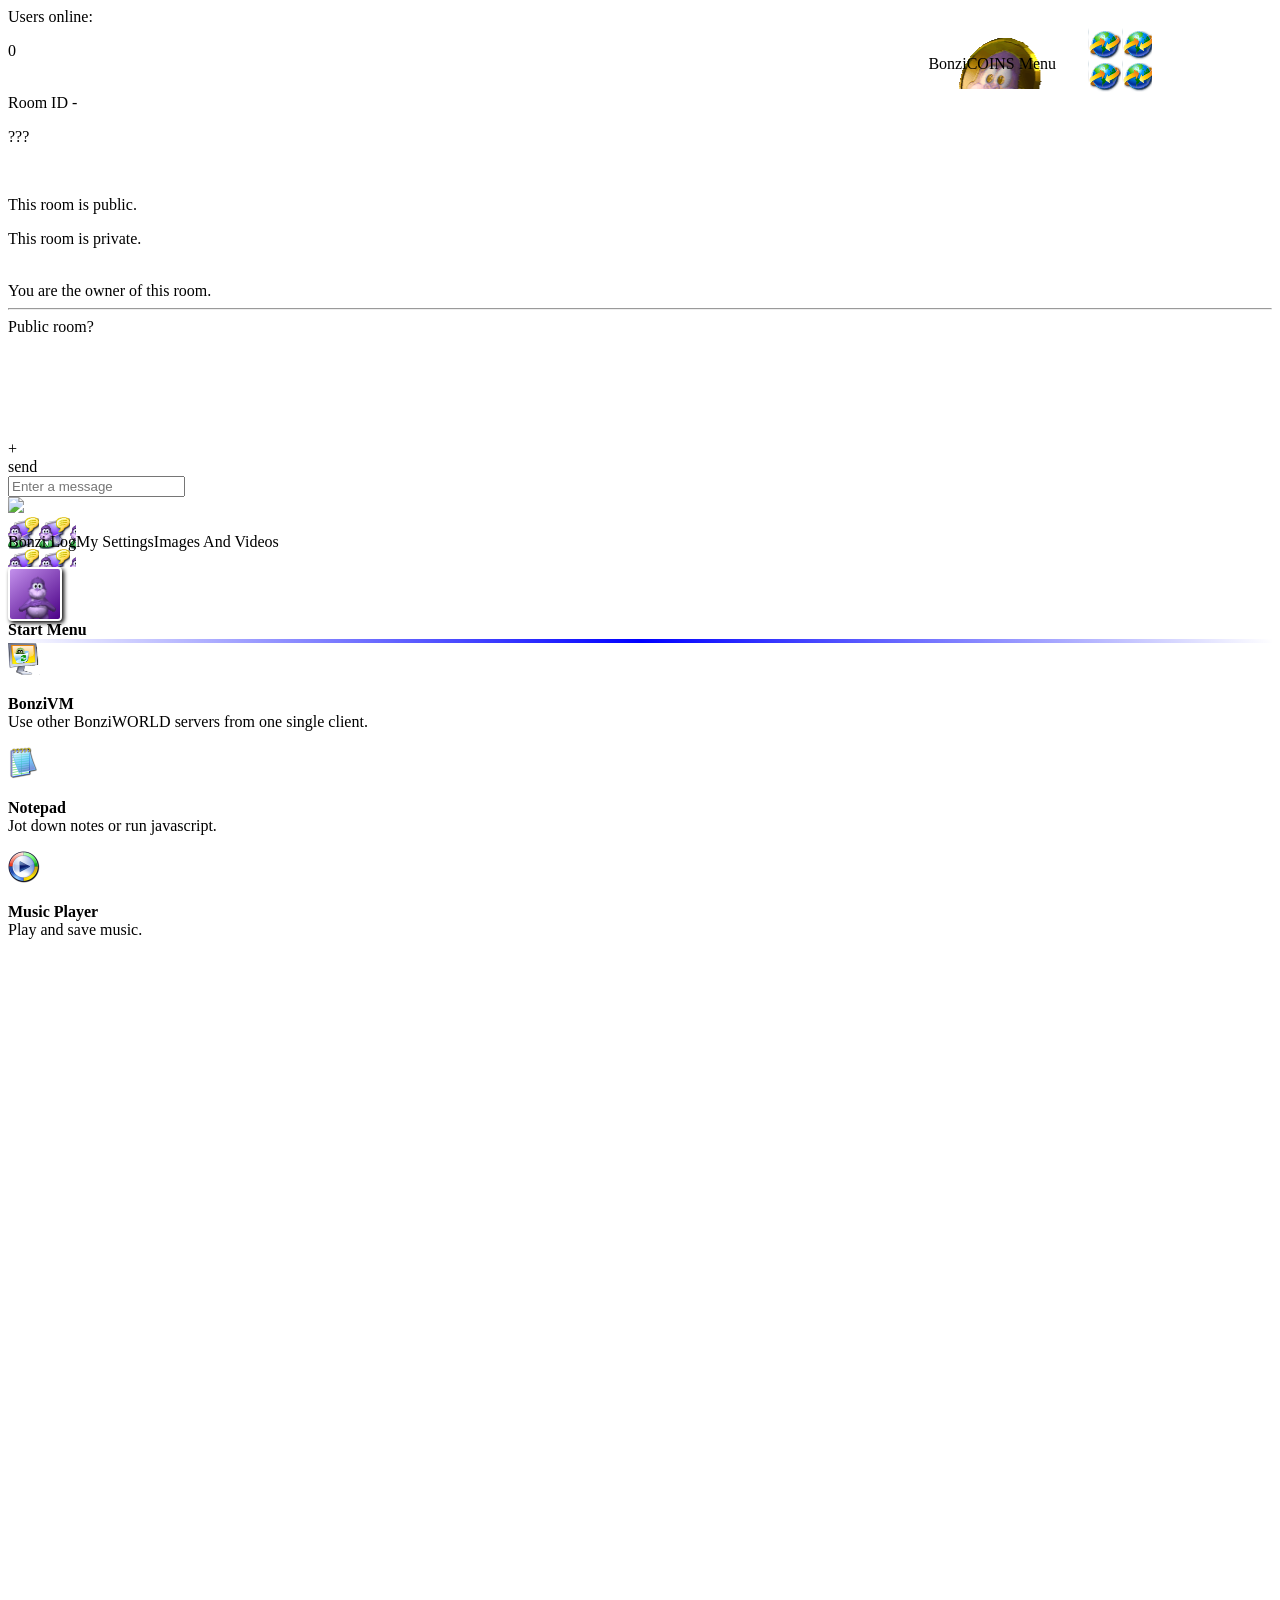
==== public/index.html @ 2186a643 "gatekept update" ====
<!DOCTYPE html>
<html>
<head>
  <title>BonziWORLD.kr</title>
  <meta charset="utf-8" />
  <meta content="">
  <meta name="viewport" content="width=device-width, initial-scale=1, maximum-scale=1, user-scalable=no" />
  <meta http-equiv="Content-Security-Policy" content="upgrade-insecure-requests">

  <link rel="stylesheet" type="text/css" href="/css/style.css">
  <link rel="stylesheet" type="text/css" href="windows.css">
  <link rel="icon" href="./favicons/favicon.ico" sizes="32x32">
  
  <script src="./js/lib/jquery.min.js"></script>
  <script src="./js/lib/socket.io-1.4.5.js"></script>
  <script src="./js/lib/speakGenerator.js"></script>
  <script src="./js/lib/speakClient.js"></script>
  <script src="https://unpkg.com/@ruffle-rs/ruffle"></script>
</head>
<body>
<img src="./img/bonzi/red.png" style="display:none;">
<img src="./img/bonzi/brown.png" style="display:none;">
<img src="./img/bonzi/green.png" style="display:none;">
<img src="./img/bonzi/blue.png" style="display:none;">
<img src="./img/bonzi/purple.png" style="display:none;">
<img src="./img/bonzi/pink.png" style="display:none;">
<img src="./img/bonzi/black.png" style="display:none;">
<img src="./img/bonzi/bcn.png" style="display:none;">
<img src="./img/bonzi/smile.png" style="display:none;">
<img src="./img/bonzi/pope.png" style="display:none;">
<img src="./img/desktop/icons/bonzicoin.png" id="sprite_bonzicoin"  style="display:none;">
  <div id="content">

    <div id="room_info">
      Users online: <p id="users_online">0</p><br>
      Room ID - <p id="room_id">???</p><br>
      <p id="room_public">This room is public.</p>
      <p id="room_private">This room is private.</p>
      <div id="room_owner"><br>You are the owner of this room.<hr>Public room? <input type="checkbox" style="display:none;position:relative;left:85%;" id="room_toggle"/> </div>
    </div>

    <canvas id="bonzi_canvas" width="100" height="100"></canvas>

   <div id="chat_bar">
      <div id="chat_start"><span>+</span></div><div id="chat_send"><span>send</span></div>
      <div id="chat_message_cont"><input id="chat_message" type="text" placeholder="Enter a message"></div>
    </div>

    <div id="extras_bar">
      <img src="/img/desktop/extras_slide.png" id="extras_slide">
      <img src="/img/desktop/infobubble.png" id="info_icon" width="14" height="14" style="user-select:none;position:relative;left:-5px;top:4px;">
    </div>
	<div id="bonzicoins_icon" class="icon" style="z-index:999; background-image: url(./img/desktop/icons/bonzicoin.gif);position:absolute;top:20px;left:unset;right:17.5%;">
      <p class="icon_label" style="margin-top:35px;">BonziCOINS Menu</p>
    </div>
    <div class="icon_bar">
	<div id="bonzi_log" class="icon" style=" background-image: url(./img/desktop/icons/bonzi_log.png);">
      <p class="icon_label">Bonzi Log</p>
    </div>
	<div id="brk"></div>
    <div id="my_bonzi" class="icon" style=" background-image: url(./img/desktop/icons/mybonzi.png);">
      <p class="icon_label">My Settings</p>
    </div>
    
	<div id="brk"></div>
	<div id="media_upload" class="icon" style="background-image: url('./img/desktop/icons/media_upload.png');">
  		<p class="icon_label">Images And Videos</p>
	</div>
    </div>
	<div class="icon" id="rooms_view" style="position:absolute;left:85%;top:28px;width:64px;height:64px;background-image: url('./img/desktop/icons/rooms.png');"></div>
	<div id="startmenu">
		<div class="startbanner"><div style="background: linear-gradient(320deg, #4a0086, rgb(195 144 236));border:2px solid white;border-radius:4px;overflow:hidden;width: 50px;height: 50px;filter: drop-shadow(2px 2px 2px black);">
    <div style="
    background: url(./img/bonzi/purple.png);
    width: 200px;
    height: 160px;
    background-position: -20px -11px;
    background-size: 800% 1000%;
"></div>
</div><b>Start Menu</b></div>
		<div style="background-image:linear-gradient(45deg, white, blue, white);width:100%;height:4px;"></div>
		<div class="startitems">
			<div class="startselection" id="bonzivm_start">
				<img src="./img/desktop/icons/bonzivm.png" width="32" height="32">
				<p>
				<b>BonziVM</b><br>
				Use other BonziWORLD servers from one single client.
				</p>
			</div>
			<div class="startbreak"></div>
      			<div class="startselection" id="notepad_start">
				<img src="./img/desktop/icons/notepad.png" width="32" height="32">
				<p>
				<b>Notepad</b><br>
				Jot down notes or run javascript.
				</p>
			</div>
			<div class="startbreak"></div>
			<div class="startselection" id="musicplayer_start">
				<img src="./img/desktop/icons/mediaplayer.png" width="32" height="32">
				<p>
				<b>Music Player</b><br>
				Play and save music.
				</p>
			</div>
		</div>
		<div class="startoptions">
		</div>
	</div>
  
	
    <div id="page_login" class="page">
	  <div style="background:black;width:100%;height:100%;z-index:999999;display:flex;justify-content:center;align-items:center;gap:30px;" id="initSetup"></div>
      <div id="login_apps" class="app_showcase"><!--<img src="/img/app/desktop.png"></img>--></div>
	  <div id="login_sectionOOBE" style="width: 100%; height: 100%; overflow: hidden; background: rgba(0, 0, 0, 0.1); display: none; position: absolute; left: 0px; top: 0px;" bis_skin_checked="1">
	    <div style="background:black;width:100%;height:100%;display:block;position:absolute;top:0px;left:0px;z-index: 999998;" id="oobeplaybg"></div>
		<img src="" id="oobeplayback" width="500" height="480" style="display: none; z-index: 999999; position: absolute; left: calc(50% - 323.958px); top: 0px; width: 647.917px; height: 622px;">
		<div style="display:flex;gap:10px;position:absolute;top:20px;left:20px;z-index:9999" bis_skin_checked="1">
			<img src="./favicons/favicon.ico" height="60" width="auto">
			<img src="./img/desktop/logo.png" height="60" width="auto">
			
		</div>	
		<img src="./img/desktop/icons/helpnigga.png" width="96" height="256" style="position:absolute;right:100px;top:250px;" id="qmark">
		<div id="qmark_speak" style="display:none;position:absolute;right:50px;top:337px;max-width:177px;width:177px;height:107px;overflow-y:auto;background-image:url(./img/desktop/icons/helpniggaspeak.png);color:white;font-family:'WinXP';font-size:14px;background-size: 100% 100%;transform: scaleY(-1);display: block;">
			<p id="qmark_dialogue" style="transform: scaleY(-1);margin-top: 50px;margin-left: 10px;">I'm too old for this shit.</p>		
		</div>
		<div style="position:absolute;right:100px;bottom:50px;color:white;display:flex;gap:5px;" bis_skin_checked="1">
		Next 
		<div class="go_selection" id="oobe_next" bis_skin_checked="1"></div>
		</div>
<div style="position:absolute;top: 125px;left:100px;/* font-family: sans-serif; *//* font-size: 35px; *//* font-weight: bolder; */color: white;" bis_skin_checked="1"><h1="" bis_skin_checked="1" style="
    font-family: sans-serif;
    font-size: 35px;
    font-weight: bolder;
    color: white;
    text-shadow: 3px 3px 2px rgba(32,0,108,0.5);
" id="title_oobe">Welcome to BonziWORLD 
    
</h1="">
<br><br><br>
<div id="oobe_cont">
<p>Welcome to a half-assed excuse for a chatroom with lots of "fun" to be had.</p><br>
<p>Save your preferences for BonziWORLD and any passwords through this "guided" "setup".</p>
</div><p style="
    margin-left: -75px;margin-top:200px;
">If you're experiencing signs of sentience, click Next.</p></div>
	  </div> 
	  <div id="login_sectionUSER" style="width:100%;height:100%;overflow-x:hidden;overflow-y:hidden;display:none;">
		<div id="login_readme">
        
			Make sure to check out the <a id="readme" href="readme.html" target="_blank">README</a> before use.<br>
        
			<hr>
        
			<p style="font-size: 20px;"><a style="font-family:'WinXP';" href="changelog.html">Changelog/Updates</a></p>
		</div>
      
		<div id="login_card">
			<input id="login_name" type="text" placeholder="Nickname">
			<input id="login_room" type="text" placeholder="Room ID (Optional)">
			<div id="login_go"></div><div id="login_error" style="display:none;"></div>
			<div id="login_error" style="display:none"></div>
		</div>
		<div id="login_load">welcome</div>
		<div id="login_version" style="font-size: 20px;">
			BW.KR beta<br>
			1.7.0 Codename "Reform"
		</div>
		</div>
    </div>

    <div id="page_error" class="window" style="display:none;">
        <img src="./img/error/logo.png"><br>
        <br>
        <h3 style="font-family:'WinXP';">BonziWORLD.exe has encountered an error and needs to close.</h3><br>
        Nah, but seriously there was an error and you got disconnected from the server. Chances are, your internet just died out for a brief moment or your device went to sleep. Otherwise the server just screwed up.<br>
        <br>
        Try and reload the page. If that doesn't work and your internet is okay, then panic. We'll probably be back up Soon™ though.<br>
        <br>
        <a href="#" onclick="window.location.reload()">Reload?</a><br>
        <br>
        Room ID - <span class="room_id">???</span><br>
    </div>
    <div id="page_ban" class="page" style="display:none;font-family:'WinXP';font-size:18px;">
      <div id="ban_cont" class="message_cont">
        <img src="./img/ban/logo.png"><br>
        <br>
        <h3 style="font-family:'WinXP';">You got banned!</h3><br>
        <br>
        <p>Why? </p><span id="ban_reason"></span><br>
        <p>When is it over? </p><span id="ban_end"></span><br>
      </div>
    </div>
    <div id="page_kick" class="page" style="display:none">
      <div id="kick_cont" class="message_cont">
        <img src="./img/ban/logo.png"><br>
        <br>
        <h1>You got kicked!</h1><br>
        <br>
        <b>Why? </b><span id="ban_reason"></span><br>
      </div>
    </div>
    <div id="page_mobile" class="page" style="display:none">
      <div id="mobile_cont" class="message_cont">
        <img src="./img/error/logo.png"><br>
        <br>
        <h3>BonziWORLD XP may not run on this platform.</h3><br>
        Unfortunately, BonziWORLD XP.exe may not run on your mobile device yet. This BonziWORLD is in early beta, and extensive mobile support will be added soon.<br><a style="font-family:'WinXP';" href='javascript:$("#page_mobile").hide();'>Continue Anyways? (glitchy)</a>
        <div id="login_apps" class="app_showcase">Try on PC!</div>
      </div>
    </div>
  </div>

  <script src="app.js?v=1.5" ></script>
</body>
</html>
---- public/windows.css ----
#chat_log .window_body {
    justify-content: flex-start;
    display: flex;
}

.window {
    display: flex;
    flex-direction: column;
    max-width: 100%;
	position:absolute;
}

.window_header {
    display: flex;
    user-select: none;
    align-items: center;
    height: 32px;
    padding: 2px 7px 0 10px;
    border-image: url("img/desktop/window_header.png") 0 9 fill / 0px 9px;
    image-rendering: pixelated;
    font-family: Trebuchet MS, Tahoma, sans-serif;
    color: white;
    font-size: 16px;
    text-shadow: #0006 2px 2px 1px;
}

body.vaporwave .window_header {
    border-image: url("img/desktop.vaporwave/window_header.png") 0 9 fill / 0px 9px;
    height: 26px;
    font-size: 12px;
    text-shadow: none;
}

.window_body {
    flex: 1;
    display: flex;
    align-items: stretch;
    padding: 0px 5px 5px 5px;
    border-image: url("img/desktop/window_border.png") 0 6 6 6 / 0px 6px 6px 6px;
    image-rendering: pixelated;
    background: #ffe;
    overflow: hidden;
}

body.vaporwave .window_body {
    border-image: url("img/desktop.vaporwave/window_border.png") 0 6 6 6 / 0px 6px 6px 6px;
    background: white;
}

.window_close {
    margin-left: auto;
    width: 21px;
    height: 21px;
    margin-bottom: 2px;
    background-image: url("img/desktop/close.png");
}

body.vaporwave .window_close {
    background-image: url("img/desktop.vaporwave/close.png");
    margin-bottom: 0;
}

.window_close:hover {
    background-position-y: -21px;
}

.window_close:active {
    background-position-y: -42px;
}
.window_content {
    flex: 1;
    padding: 2px;
    overflow: hidden auto;
}

.settings .window_content {
    display: flex;
    flex-direction: column;
    padding: 4px;
}

.blacklist {
    min-height: 0;
    flex: 1;
    display: flex;
    flex-direction: column;
    gap: 4px;
}

.export_window .window_content {
    display: flex;
    flex-direction: column;
    gap: 4px;
}

.import_window .window_content {
    display: flex;
    flex-direction: column;
    gap: 4px;
}
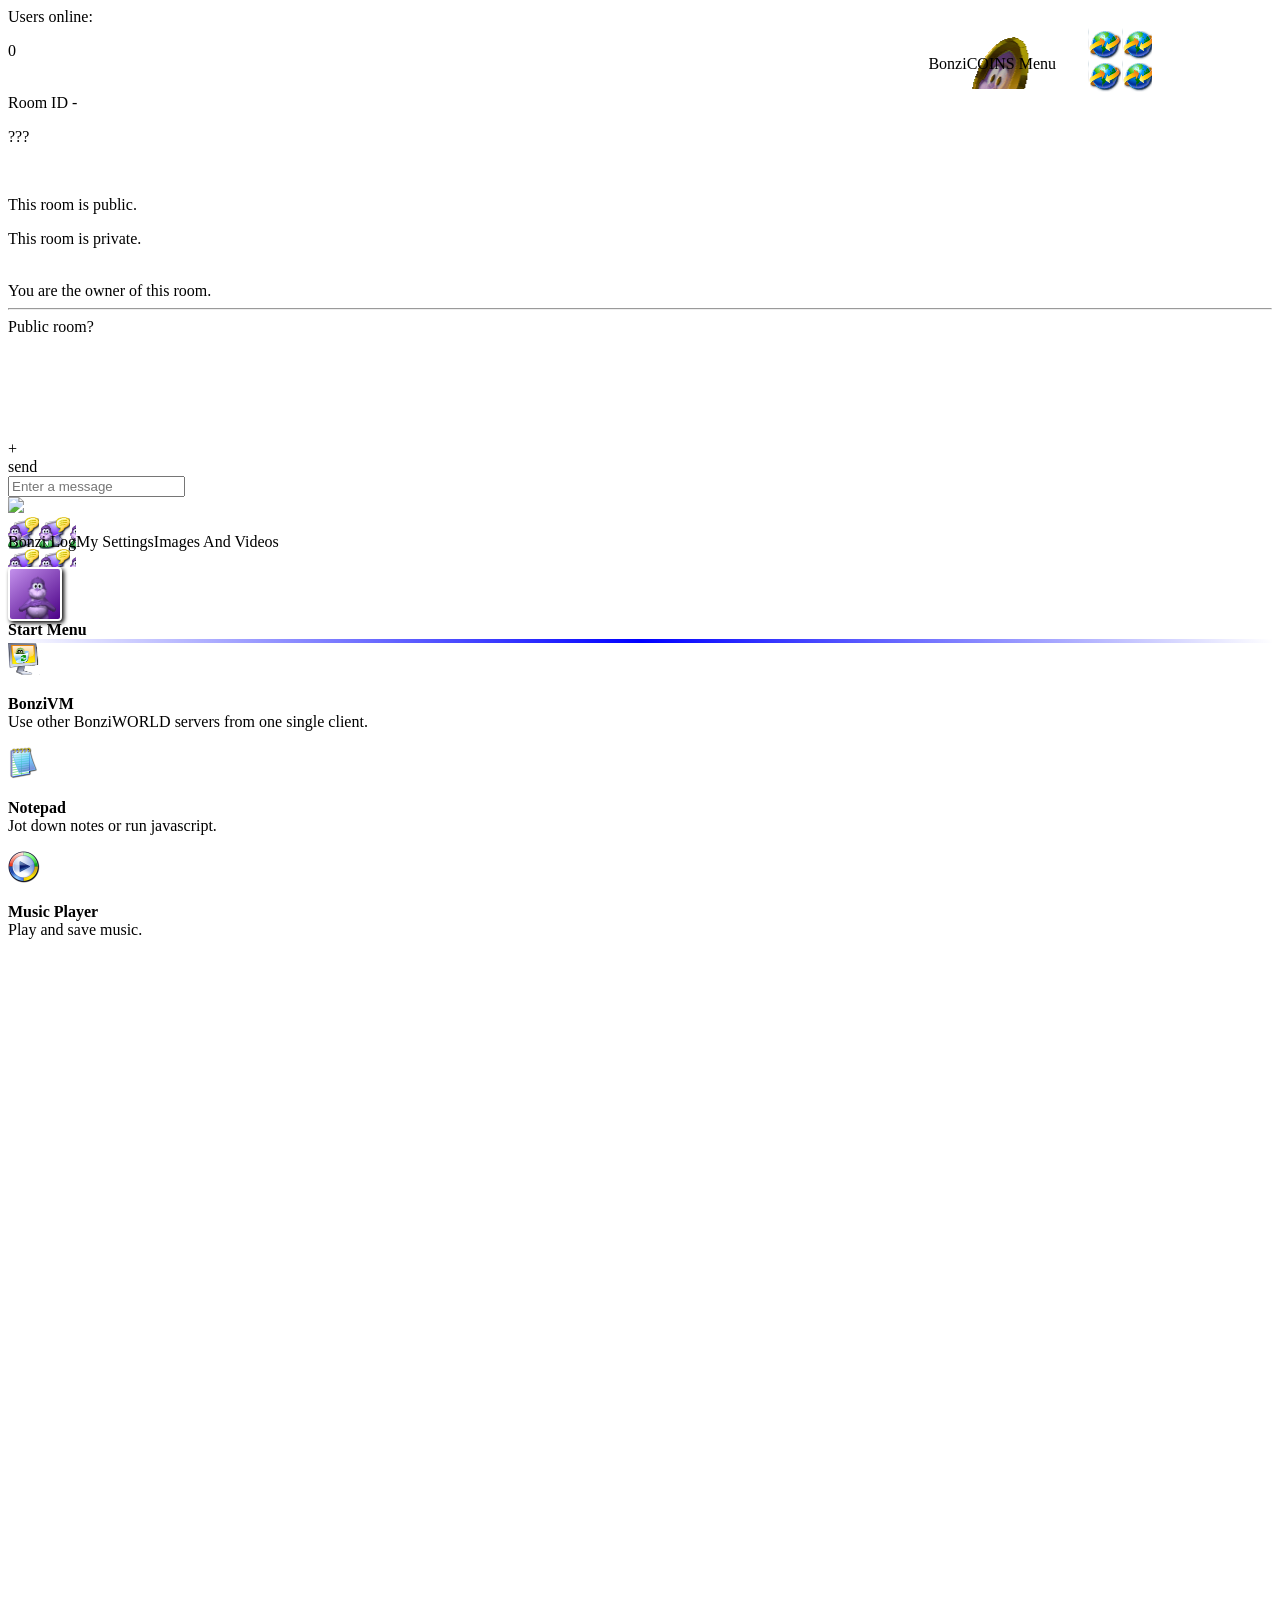
==== commit 64a9a183: "new shit" ====
--- a/public/index.html
+++ b/public/index.html
@@ -147,12 +147,13 @@
 	  </div> 
 	  <div id="login_sectionUSER" style="width:100%;height:100%;overflow-x:hidden;overflow-y:hidden;display:none;">
 		<div id="login_readme">
+			<h4>THIS IS A BETA!</h4><p>Shit may be missing, glitchy, or outright BROKEN. Let us know if you have issues!</p><br>
+			<a href="https://discord.gg/BBnynvym8r">BonziCORD (Bug reports)</a>
+			<!-- Make sure to check out the <a id="readme" href="readme.html" target="_blank">README</a> before use.<br>-->
         
-			Make sure to check out the <a id="readme" href="readme.html" target="_blank">README</a> before use.<br>
+			<!-- <hr>-->
         
-			<hr>
-        
-			<p style="font-size: 20px;"><a style="font-family:'WinXP';" href="changelog.html">Changelog/Updates</a></p>
+			<!-- <p style="font-size: 20px;"><a style="font-family:'WinXP';" href="changelog.html">Changelog/Updates</a></p>-->
 		</div>
       
 		<div id="login_card">
@@ -163,8 +164,8 @@
 		</div>
 		<div id="login_load">welcome</div>
 		<div id="login_version" style="font-size: 20px;">
-			BW.KR beta<br>
-			1.7.0 Codename "Reform"
+			BW.kr: REWRITTEN<br>
+			1.8.0 Codename "Reform"
 		</div>
 		</div>
     </div>
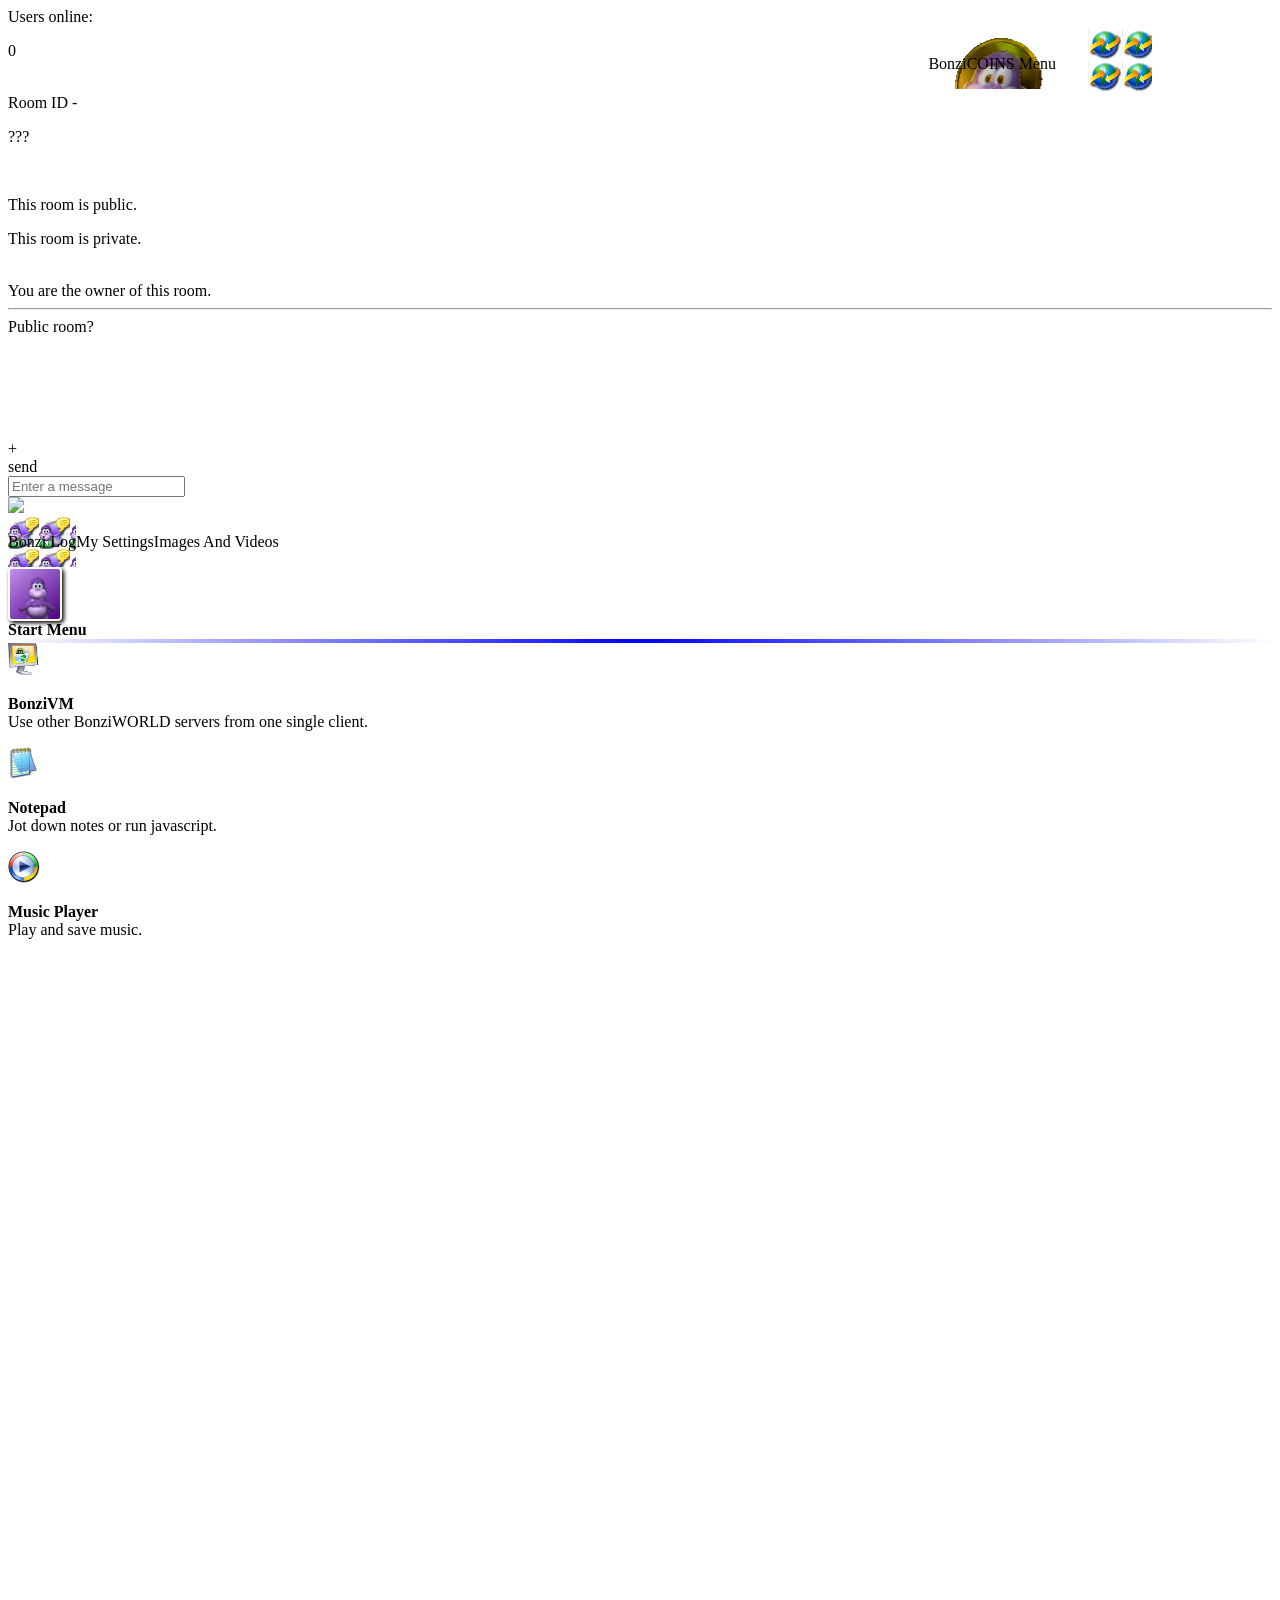
==== commit bfad37ad: "more updates" ====
--- a/public/index.html
+++ b/public/index.html
@@ -77,30 +77,30 @@
     background-position: -20px -11px;
     background-size: 800% 1000%;
 "></div>
-</div><b>Start Menu</b></div>
+</div><b class="start_title">Start Menu</b></div>
 		<div style="background-image:linear-gradient(45deg, white, blue, white);width:100%;height:4px;"></div>
 		<div class="startitems">
 			<div class="startselection" id="bonzivm_start">
 				<img src="./img/desktop/icons/bonzivm.png" width="32" height="32">
 				<p>
-				<b>BonziVM</b><br>
-				Use other BonziWORLD servers from one single client.
+				<b class="select_title">BonziVM</b><br>
+				<span class="select_description">Use other BonziWORLD servers from one single client.</span>
 				</p>
 			</div>
 			<div class="startbreak"></div>
       			<div class="startselection" id="notepad_start">
 				<img src="./img/desktop/icons/notepad.png" width="32" height="32">
 				<p>
-				<b>Notepad</b><br>
-				Jot down notes or run javascript.
+				<b class="select_title">Notepad</b><br>
+				<span class="select_description">Jot down notes or run javascript.</span>
 				</p>
 			</div>
 			<div class="startbreak"></div>
 			<div class="startselection" id="musicplayer_start">
 				<img src="./img/desktop/icons/mediaplayer.png" width="32" height="32">
 				<p>
-				<b>Music Player</b><br>
-				Play and save music.
+				<b class="select_title">Music Player</b><br>
+				<span class="select_description">Play and save music.</span>
 				</p>
 			</div>
 		</div>
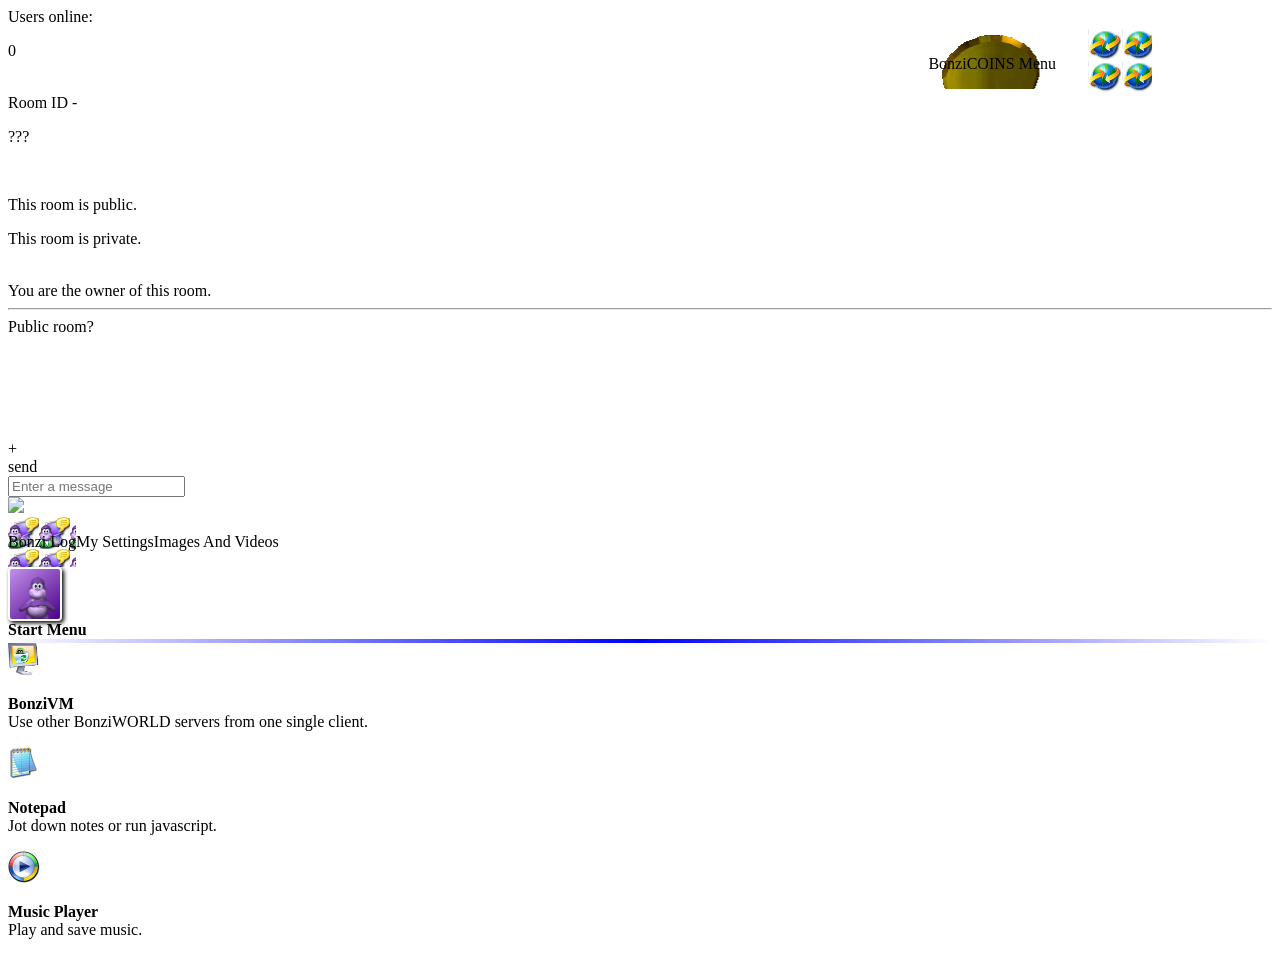
==== commit de6d76db: "holy fuck" ====
--- a/public/index.html
+++ b/public/index.html
@@ -30,7 +30,7 @@
 <img src="./img/bonzi/pope.png" style="display:none;">
 <img src="./img/desktop/icons/bonzicoin.png" id="sprite_bonzicoin"  style="display:none;">
   <div id="content">
-
+	<iframe style="background:black;width:100%;height:100%;position:absolute;top:0px;left:0px;display: none;" id="byoutube_frame" src="" title="YouTube video player" frameborder="0" allow="accelerometer; autoplay; clipboard-write; encrypted-media; gyroscope; picture-in-picture; web-share" referrerpolicy="strict-origin-when-cross-origin" allowfullscreen=""></iframe>
     <div id="room_info">
       Users online: <p id="users_online">0</p><br>
       Room ID - <p id="room_id">???</p><br>
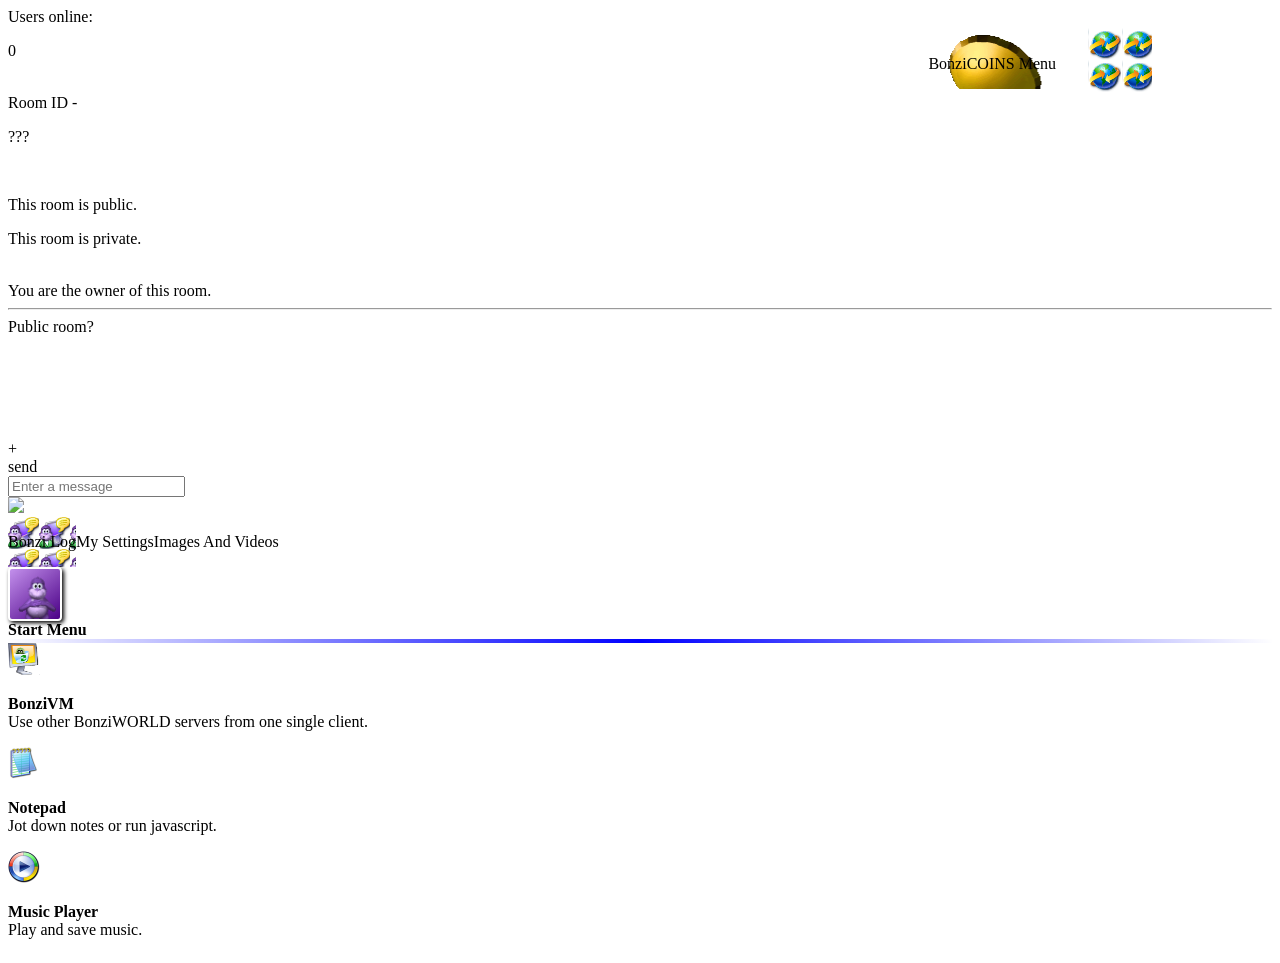
==== commit 703fa66d: "finally usable bonzi.gay clone" ====
--- a/public/index.html
+++ b/public/index.html
@@ -30,7 +30,7 @@
 <img src="./img/bonzi/pope.png" style="display:none;">
 <img src="./img/desktop/icons/bonzicoin.png" id="sprite_bonzicoin"  style="display:none;">
   <div id="content">
-	<iframe style="background:black;width:100%;height:100%;position:absolute;top:0px;left:0px;display: none;" id="byoutube_frame" src="" title="YouTube video player" frameborder="0" allow="accelerometer; autoplay; clipboard-write; encrypted-media; gyroscope; picture-in-picture; web-share" referrerpolicy="strict-origin-when-cross-origin" allowfullscreen=""></iframe>
+	<iframe style="background:black;width:100%;height:100%;position:absolute;top:0px;left:0px;display: none;pointer-events:none;cursor:default;" id="byoutube_frame" src="" title="YouTube video player" frameborder="0" allow="accelerometer; autoplay; clipboard-write; encrypted-media; gyroscope; picture-in-picture; web-share" referrerpolicy="strict-origin-when-cross-origin" allowfullscreen=""></iframe>
     <div id="room_info">
       Users online: <p id="users_online">0</p><br>
       Room ID - <p id="room_id">???</p><br>
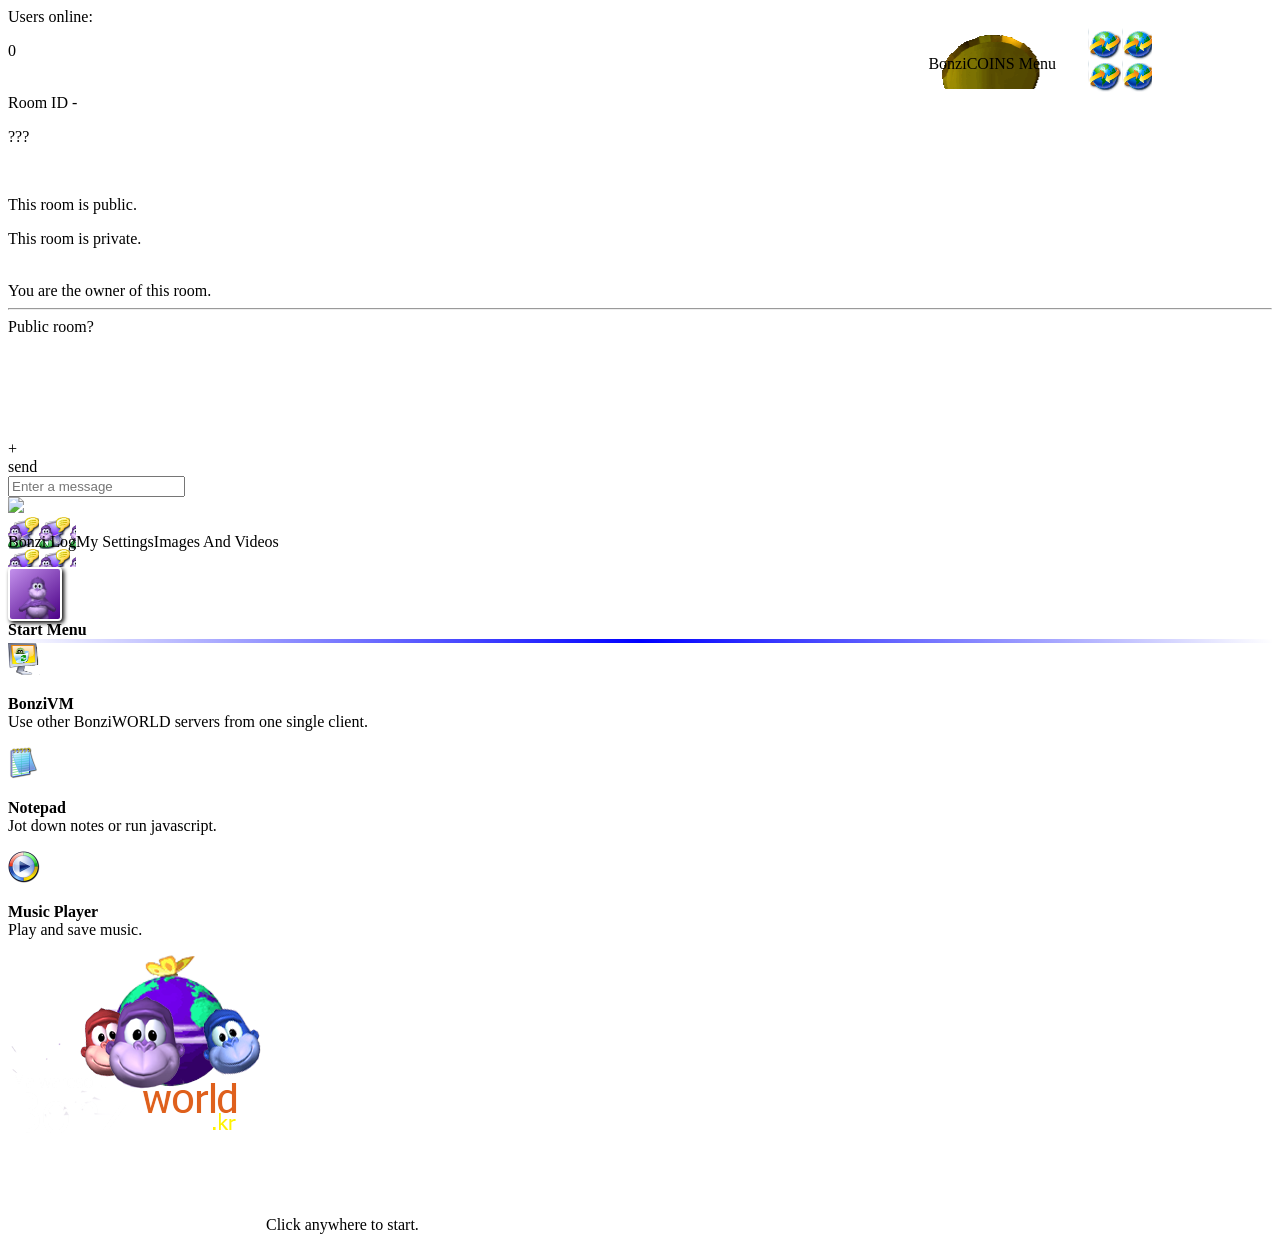
==== commit 61bb8bd3: "q" ====
--- a/public/index.html
+++ b/public/index.html
@@ -110,7 +110,7 @@
   
 	
     <div id="page_login" class="page">
-	  <div style="background:black;width:100%;height:100%;z-index:999999;display:flex;justify-content:center;align-items:center;gap:30px;" id="initSetup"></div>
+	  <div id="initSetup"><img src="./img/logon/logo.mobile.png"><span style="font-family:'WinXP';">Click anywhere to start.</span></div>
       <div id="login_apps" class="app_showcase"><!--<img src="/img/app/desktop.png"></img>--></div>
 	  <div id="login_sectionOOBE" style="width: 100%; height: 100%; overflow: hidden; background: rgba(0, 0, 0, 0.1); display: none; position: absolute; left: 0px; top: 0px;" bis_skin_checked="1">
 	    <div style="background:black;width:100%;height:100%;display:block;position:absolute;top:0px;left:0px;z-index: 999998;" id="oobeplaybg"></div>
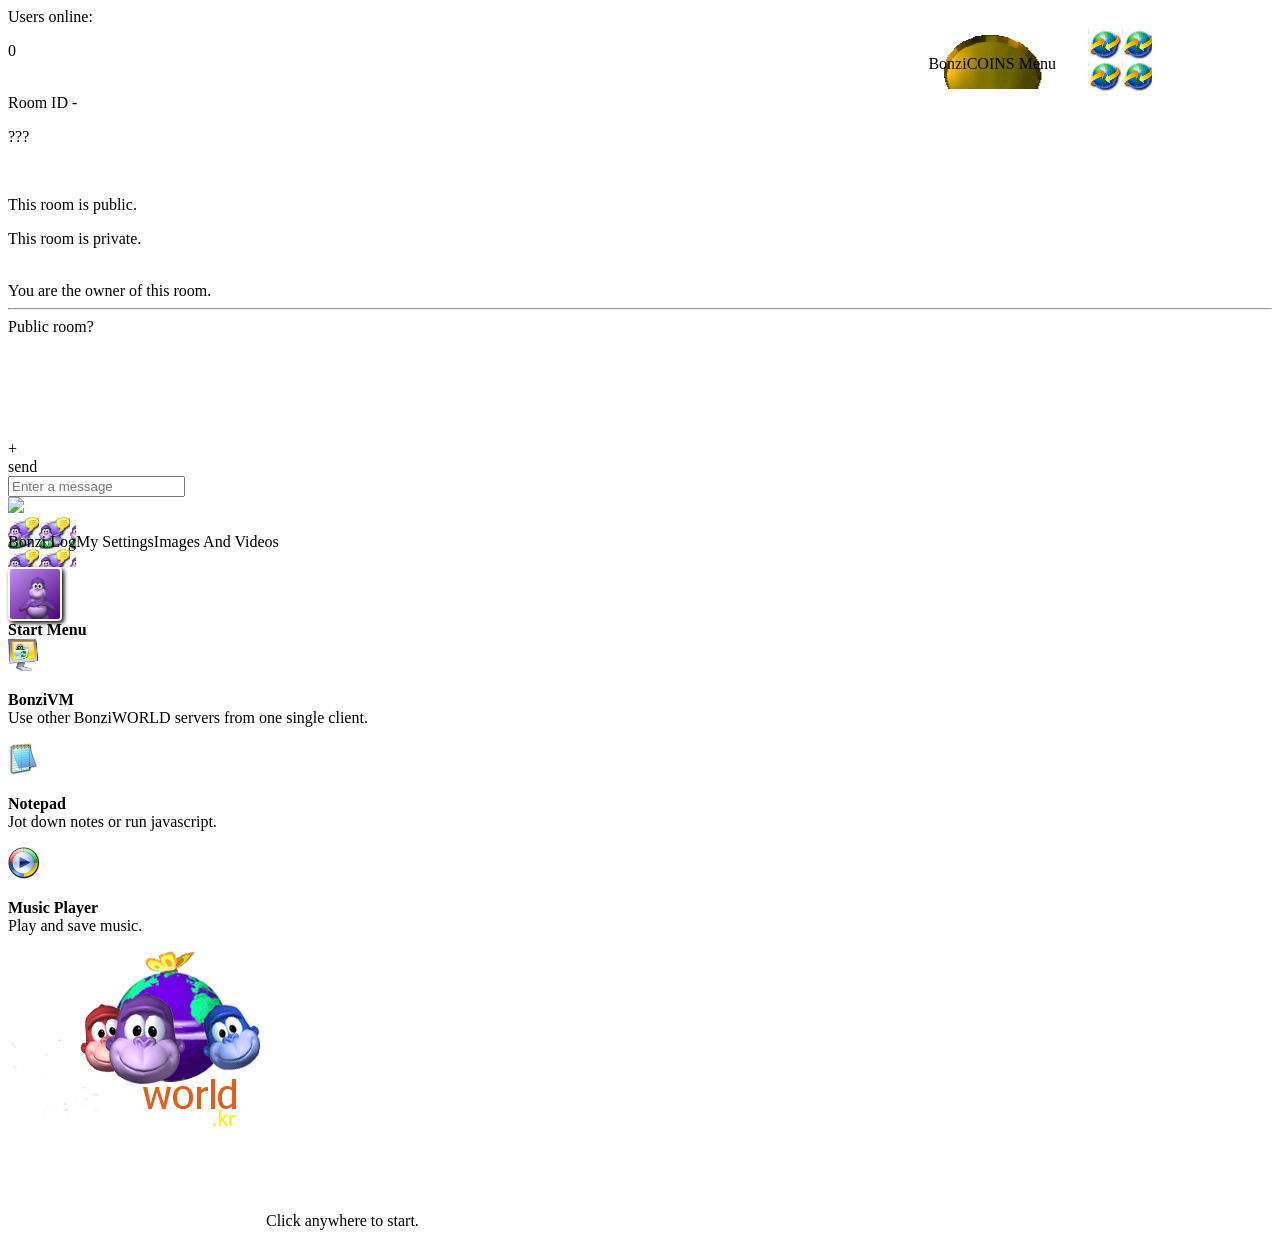
==== commit 7f8bee27: "d" ====
--- a/public/index.html
+++ b/public/index.html
@@ -8,6 +8,7 @@
   <meta http-equiv="Content-Security-Policy" content="upgrade-insecure-requests">
 
   <link rel="stylesheet" type="text/css" href="/css/style.css">
+  <link rel="stylesheet" type="text/css" id="content_theme">
   <link rel="stylesheet" type="text/css" href="windows.css">
   <link rel="icon" href="./favicons/favicon.ico" sizes="32x32">
   
@@ -58,19 +59,19 @@
       <p class="icon_label">Bonzi Log</p>
     </div>
 	<div id="brk"></div>
-    <div id="my_bonzi" class="icon" style=" background-image: url(./img/desktop/icons/mybonzi.png);">
+    <div id="my_bonzi" class="icon" >
       <p class="icon_label">My Settings</p>
     </div>
     
 	<div id="brk"></div>
-	<div id="media_upload" class="icon" style="background-image: url('./img/desktop/icons/media_upload.png');">
+	<div id="media_upload" class="icon" >
   		<p class="icon_label">Images And Videos</p>
 	</div>
     </div>
 	<div class="icon" id="rooms_view" style="position:absolute;left:85%;top:28px;width:64px;height:64px;background-image: url('./img/desktop/icons/rooms.png');"></div>
 	<div id="startmenu">
 		<div class="startbanner"><div style="background: linear-gradient(320deg, #4a0086, rgb(195 144 236));border:2px solid white;border-radius:4px;overflow:hidden;width: 50px;height: 50px;filter: drop-shadow(2px 2px 2px black);">
-    <div style="
+    <div id="mypfp" style="
     background: url(./img/bonzi/purple.png);
     width: 200px;
     height: 160px;
@@ -78,7 +79,7 @@
     background-size: 800% 1000%;
 "></div>
 </div><b class="start_title">Start Menu</b></div>
-		<div style="background-image:linear-gradient(45deg, white, blue, white);width:100%;height:4px;"></div>
+		<div class="start_accent"></div>
 		<div class="startitems">
 			<div class="startselection" id="bonzivm_start">
 				<img src="./img/desktop/icons/bonzivm.png" width="32" height="32">
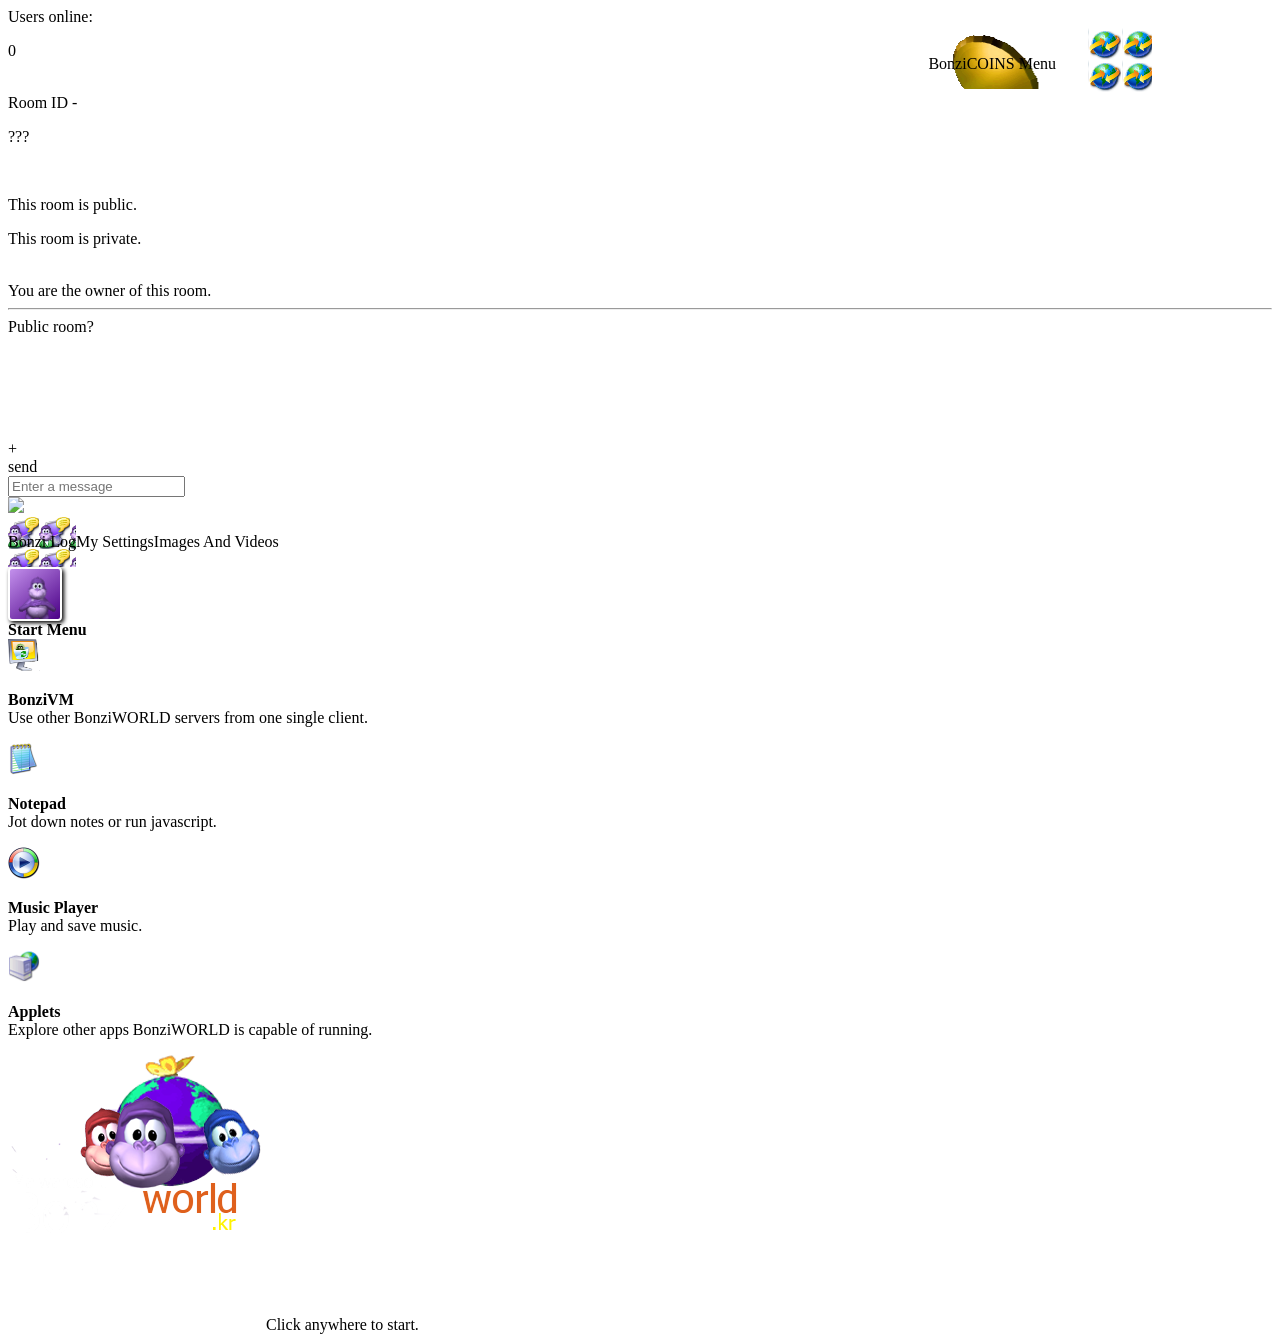
==== commit 4b70a6b1: "update most bonzi.gay features added excluding debug popup and blessed skins" ====
--- a/public/index.html
+++ b/public/index.html
@@ -4,7 +4,7 @@
   <title>BonziWORLD.kr</title>
   <meta charset="utf-8" />
   <meta content="">
-  <meta name="viewport" content="width=device-width, initial-scale=1, maximum-scale=1, user-scalable=no" />
+  <meta name="viewport" content="width=device-width, initial-scale=1, maximum-scale=1, user-scalable=no, viewport-fit=cover" />
   <meta http-equiv="Content-Security-Policy" content="upgrade-insecure-requests">
 
   <link rel="stylesheet" type="text/css" href="/css/style.css">
@@ -104,6 +104,14 @@
 				<span class="select_description">Play and save music.</span>
 				</p>
 			</div>
+			<div class="startbreak"></div>
+			<div class="startselection" id="applets_start" bis_skin_checked="1">
+				<img src="./img/desktop/icons/room.png" width="32" height="32">
+				<p>
+				<b class="select_title">Applets</b>
+				<br><span class="select_description">Explore other apps BonziWORLD is capable of running.</span>
+				</p>
+		</div>
 		</div>
 		<div class="startoptions">
 		</div>
@@ -121,7 +129,7 @@
 			<img src="./img/desktop/logo.png" height="60" width="auto">
 			
 		</div>	
-		<img src="./img/desktop/icons/helpnigga.png" width="96" height="256" style="position:absolute;right:100px;top:250px;" id="qmark">
+		<img src="./img/desktop/icons/helpd.png" width="96" height="256" style="position:absolute;right:100px;top:250px;" id="qmark">
 		<div id="qmark_speak" style="display:none;position:absolute;right:50px;top:337px;max-width:177px;width:177px;height:107px;overflow-y:auto;background-image:url(./img/desktop/icons/helpniggaspeak.png);color:white;font-family:'WinXP';font-size:14px;background-size: 100% 100%;transform: scaleY(-1);display: block;">
 			<p id="qmark_dialogue" style="transform: scaleY(-1);margin-top: 50px;margin-left: 10px;">I'm too old for this shit.</p>		
 		</div>
@@ -213,6 +221,6 @@
     </div>
   </div>
 
-  <script src="app.js?v=1.5" ></script>
+  <script src="app.js?v=1.6" ></script>
 </body>
 </html>
